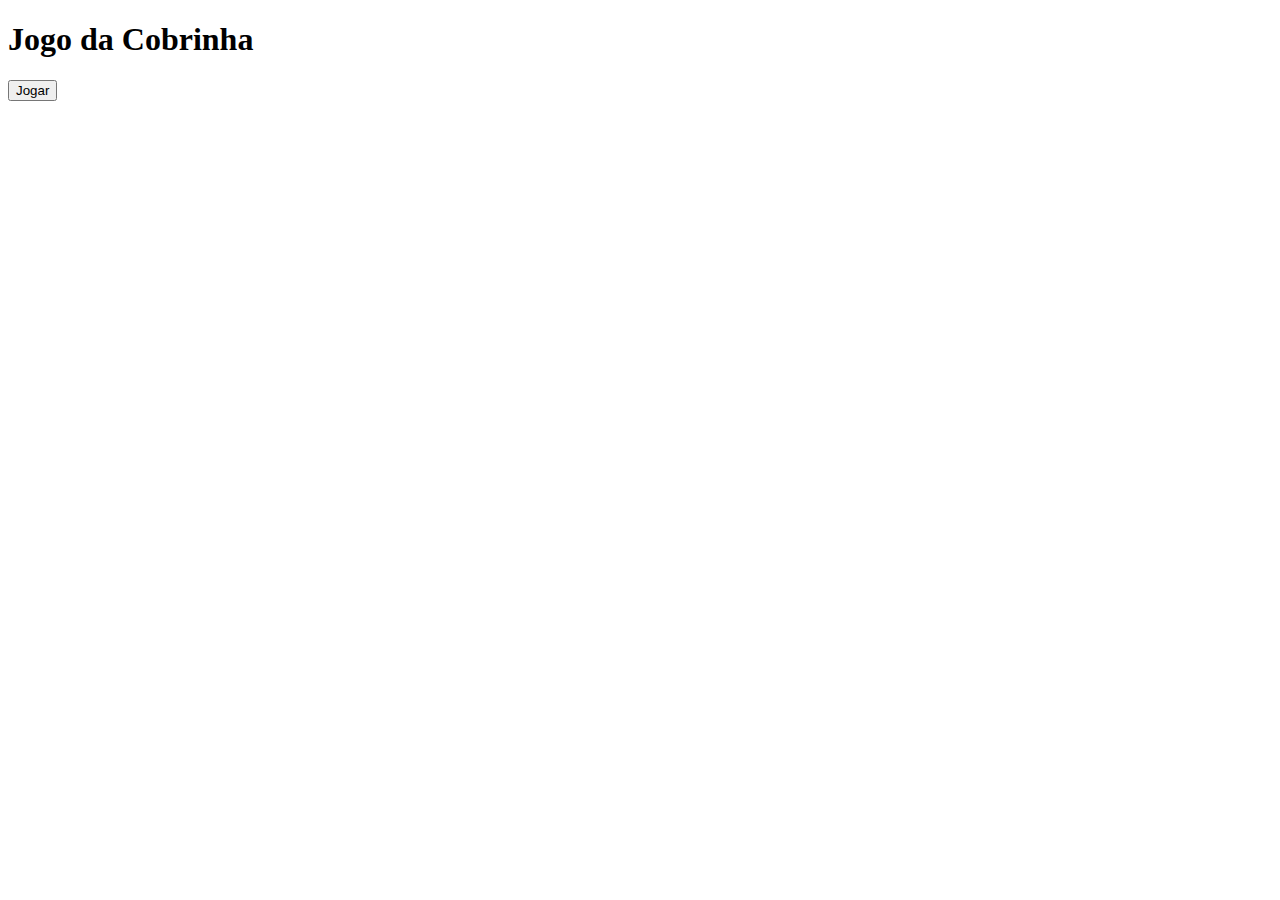
==== pages/index.html @ ed4d40d1 "Páginas em HTML" ====
<!DOCTYPE html>
<html lang="pt-br">
<head>
    <meta charset="UTF-8">
    <meta http-equiv="X-UA-Compatible" content="IE=edge">
    <meta name="viewport" content="width=device-width, initial-scale=1.0">
    <title>Jogo da Cobrinha</title>
    <link rel="stylesheet" href="../styles/reset.css">
    <link rel="stylesheet" href="../styles/style.css">
</head>
<body>

  <h1 class="titulo">Jogo da Cobrinha</h1>
  <button class="botao__iniciar-jogo">Jogar</button>

  <script src="../script.js"></script>
</body>
</html>
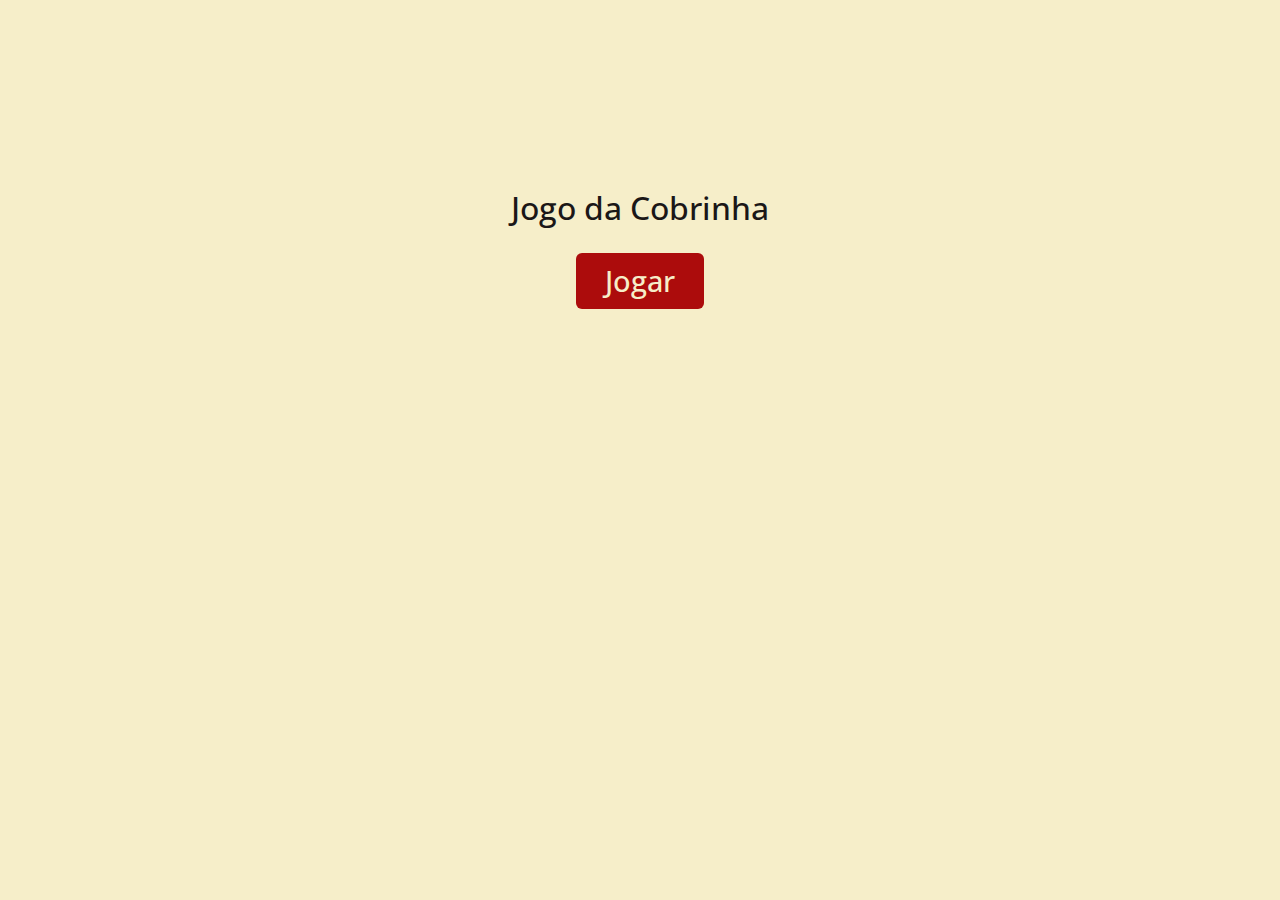
==== commit 24d1d63b: "Página principal atualizada" ====
--- a/pages/index.html
+++ b/pages/index.html
@@ -12,7 +12,7 @@
 
   <h1 class="titulo">Jogo da Cobrinha</h1>
   <button class="botao__iniciar-jogo">Jogar</button>
-
+  
   <script src="../script.js"></script>
 </body>
 </html>--- a/styles/style.css
+++ b/styles/style.css
@@ -0,0 +1,33 @@
+@import url('https://fonts.googleapis.com/css2?family=Open+Sans:wght@300..800&display=swap');
+@import url('pagina-jogo.css');
+
+:root {
+    --cor-vermelha: #AC0C0C;
+    --cor-cobra: #059212;
+    --cor-branca: #F6EEC9;
+    --cor-fonte: #1B1717;
+    --cor-borda-canvas: #FFA27F;
+
+    --fonte-open-sans: 'Open Sans', sans-serif;
+}
+
+body {
+    background-color: var(--cor-branca);
+    font-family: var(--fonte-open-sans);
+    font-weight: 500;
+    font-size: 2rem;
+    color: var(--cor-fonte);
+    text-align: center;
+    margin: 6em 0;
+}
+
+/*Página inicial*/
+
+.botao__iniciar-jogo {
+    background-color: var(--cor-vermelha);
+    color: var(--cor-branca);
+    font-size: 1.8rem;
+    margin: 1em 0;
+    padding: 0.3em 1em;
+    border-radius: 6px;
+}